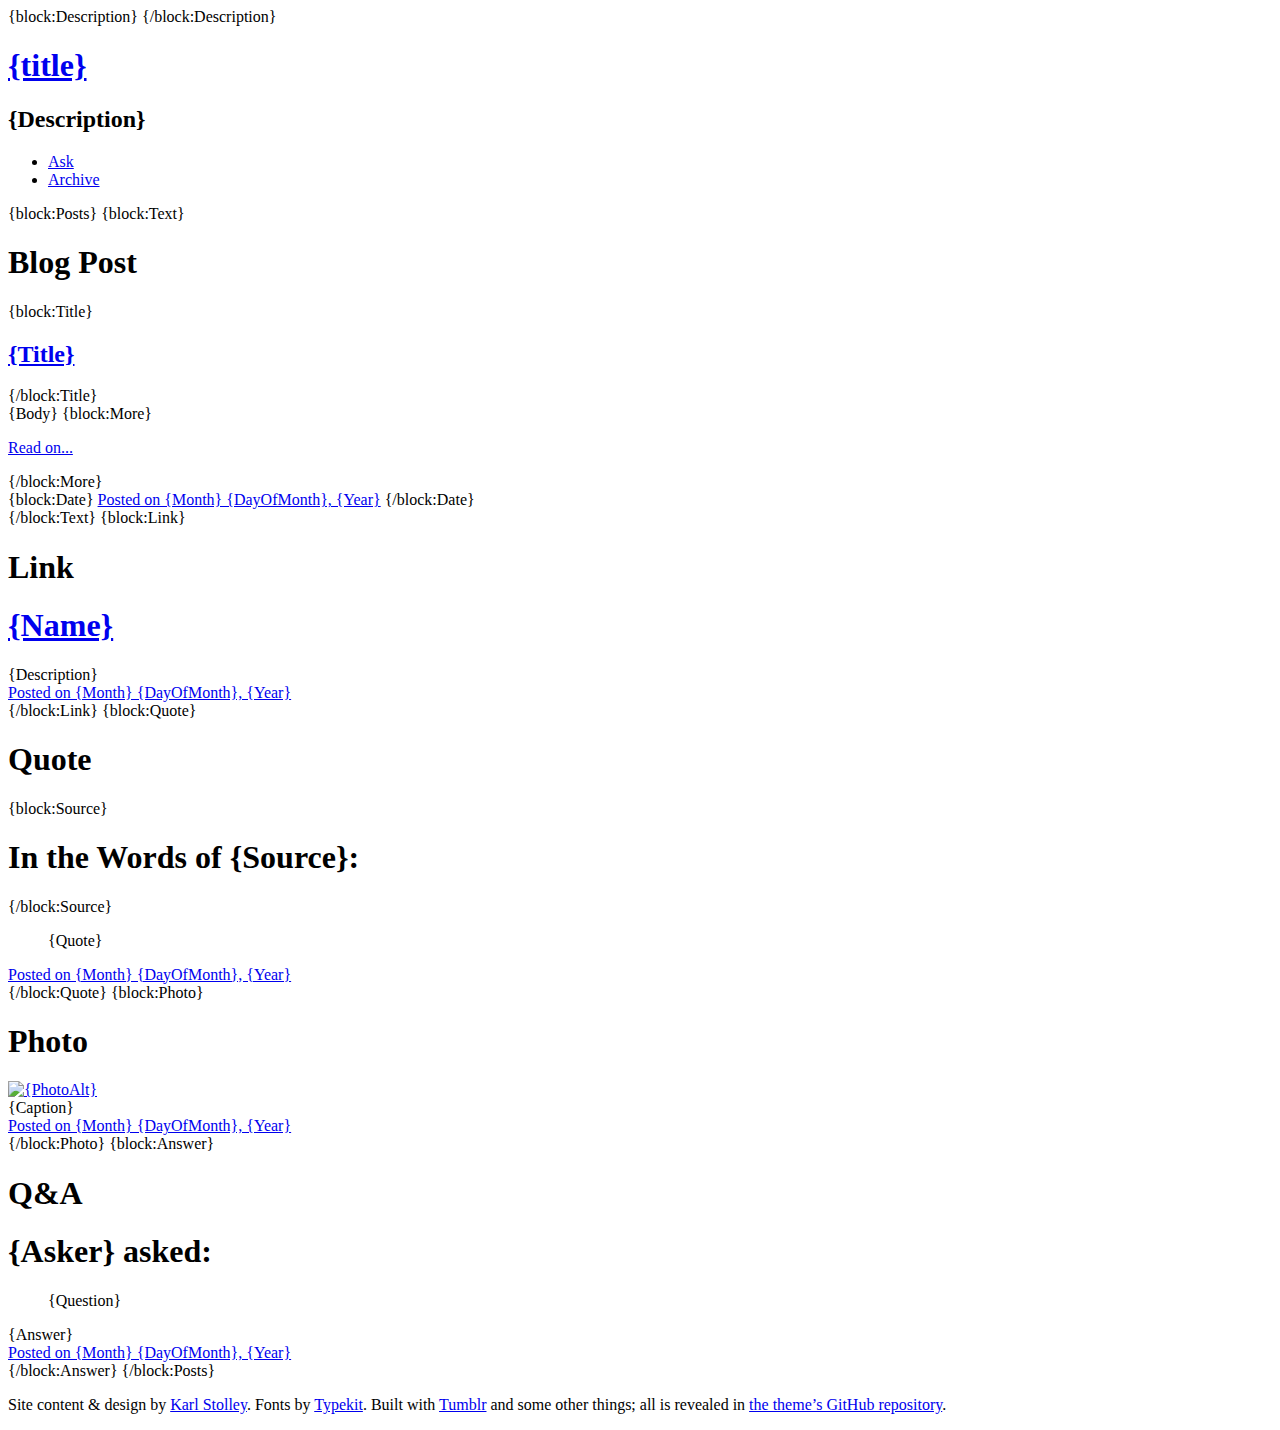
==== blog.html @ d34064ef "Create blog.html" ====
<html class="no-js" lang="en">
<head>
<title>{title}{block:PostTitle}: {PostTitle}{/block:PostTitle}</title>
<meta charset="utf-8" />
<meta content="width=device-width, initial-scale=1.0" name="viewport" />
<meta content="Karl Stolley" name="author" />
{block:Description}
<meta content="{MetaDescription}" name="description" />
{/block:Description}
<link href="http://karlstolley.com/assets/css/coderay.css" media="all" rel="stylesheet" />
<link href="http://karlstolley.com/assets/css/screen.css" media="screen" rel="stylesheet" />
<link href="{Favicon}" rel="shortcut icon" />
<link href="{RSS}" rel="alternate" type="application/rss+xml" />
<script src="//use.typekit.net/hgh8pva.js"></script>
<script>try{Typekit.load();}catch(e){}</script>
</head>
<body>
<div id="page">
<header id="header">
<h1>
<a href="{BlogURL}">{title}</a>
</h1>
<h2>
{Description}
</h2>
<nav id="navigation">
<ul>
<li>
<a href="/ask">Ask</a>
</li>
<li>
<a href="/archive/">Archive</a>
</li>
</ul>
</nav>
</header>
<div id="content">
{block:Posts}
{block:Text}
<article class="textheavy post">
<header>
<h1 class="wayfinder">Blog Post</h1>
{block:Title}
<h2 class="instapaper_title">
<a href="{Permalink}">{Title}</a>
</h2>
{/block:Title}
</header>
<div class="section">
<div class="main">
{Body}
{block:More}
<p class="more">
<a href="{Permalink}">Read on...</a>
</p>
{/block:More}
</div>
<footer>
{block:Date}
<a href="{Permalink}">Posted on {Month} {DayOfMonth}, {Year}</a>
{/block:Date}
</footer>
</div>
</article>
{/block:Text}
{block:Link}
<article class="link">
<header>
<h1 class="wayfinder">Link</h1>
</header>
<div class="section">
<div class="main">
<h1>
<a href="{URL}">{Name}</a>
</h1>
{Description}
</div>
<footer>
<a href="{Permalink}">Posted on {Month} {DayOfMonth}, {Year}</a>
</footer>
</div>
</article>
{/block:Link}
{block:Quote}
<article class="quote">
<header>
<h1 class="wayfinder">Quote</h1>
</header>
<div class="section">
<div class="main">
{block:Source}
<h1 class="source">In the Words of {Source}:</h1>
{/block:Source}
<blockquote class="quote-{Length}">
{Quote}
</blockquote>
</div>
<footer>
<a href="{Permalink}">Posted on {Month} {DayOfMonth}, {Year}</a>
</footer>
</div>
</article>
{/block:Quote}
{block:Photo}
<article class="photo">
<header>
<h1 class="wayfinder">Photo</h1>
</header>
<div class="section">
<div class="main">
<div class="image">
<a href="{Permalink}">
<img alt="{PhotoAlt}" src="{PhotoURL-HighRes}" title="{PhotoAlt}" />
</a>
</div>
<div class="caption">{Caption}</div>
</div>
<footer>
<a href="{Permalink}">Posted on {Month} {DayOfMonth}, {Year}</a>
</footer>
</div>
</article>
{/block:Photo}
{block:Answer}
<article class="answer">
<header>
<h1 class="wayfinder">Q&amp;A</h1>
</header>
<div class="section">
<div class="main">
<h1>{Asker} asked:</h1>
<blockquote>{Question}</blockquote>
{Answer}
</div>
<footer>
<a href="{Permalink}">Posted on {Month} {DayOfMonth}, {Year}</a>
</footer>
</div>
</article>
{/block:Answer}
{/block:Posts}
</div>
<footer id="footer">
<p>
<p>Site content &amp; design by <a href="http://karlstolley.com">Karl Stolley</a>. Fonts by <a href="https://typekit.com/">Typekit</a>. Built with <a href="https://www.tumblr.com/">Tumblr</a> and some other things; all is revealed in <a href="https://github.com/karlstolley/tumblrtheme">the theme’s GitHub repository</a>.</p>
</p>
</footer>
</div>
<script src="//ajax.googleapis.com/ajax/libs/jquery/2.0.3/jquery.min.js"></script>
<script src="http://karlstolley.com/assets/js/site.js"></script>
<script>
var _gaq = _gaq || [];
_gaq.push(['_setAccount', 'UA-18481911-1']);
_gaq.push(['_trackPageview']);
(function() {
var ga = document.createElement('script'); ga.type = 'text/javascript'; ga.async = true;
ga.src = ('https:' == document.location.protocol ? 'https://ssl' : 'http://www') + '.google-analytics.com/ga.js';
var s = document.getElementsByTagName('script')[0]; s.parentNode.insertBefore(ga, s);
})();
</script>
</body>
</html>
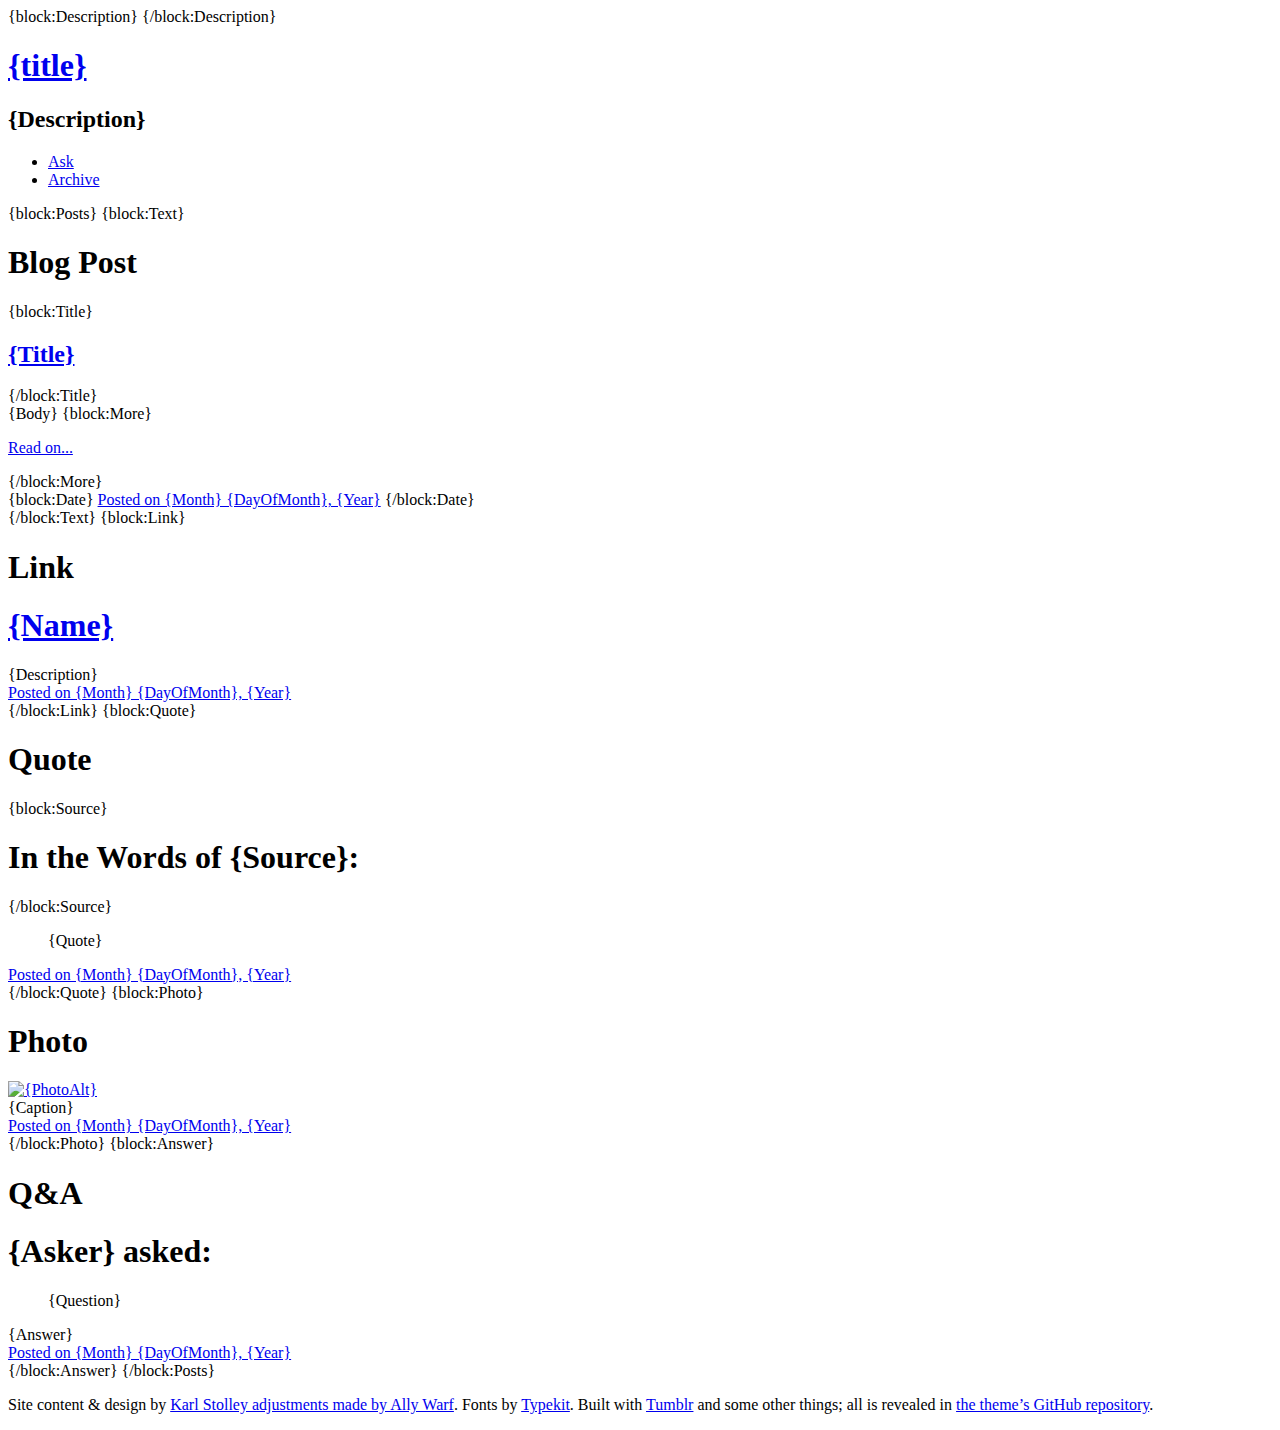
==== commit 29d59903: "Update blog.html" ====
--- a/blog.html
+++ b/blog.html
@@ -142,7 +142,7 @@
 </div>
 <footer id="footer">
 <p>
-<p>Site content &amp; design by <a href="http://karlstolley.com">Karl Stolley</a>. Fonts by <a href="https://typekit.com/">Typekit</a>. Built with <a href="https://www.tumblr.com/">Tumblr</a> and some other things; all is revealed in <a href="https://github.com/karlstolley/tumblrtheme">the theme’s GitHub repository</a>.</p>
+<p>Site content &amp; design by <a href="http://karlstolley.com">Karl Stolley adjustments made by Ally Warf</a>. Fonts by <a href="https://typekit.com/">Typekit</a>. Built with <a href="https://www.tumblr.com/">Tumblr</a> and some other things; all is revealed in <a href="https://github.com/karlstolley/tumblrtheme">the theme’s GitHub repository</a>.</p>
 </p>
 </footer>
 </div>
